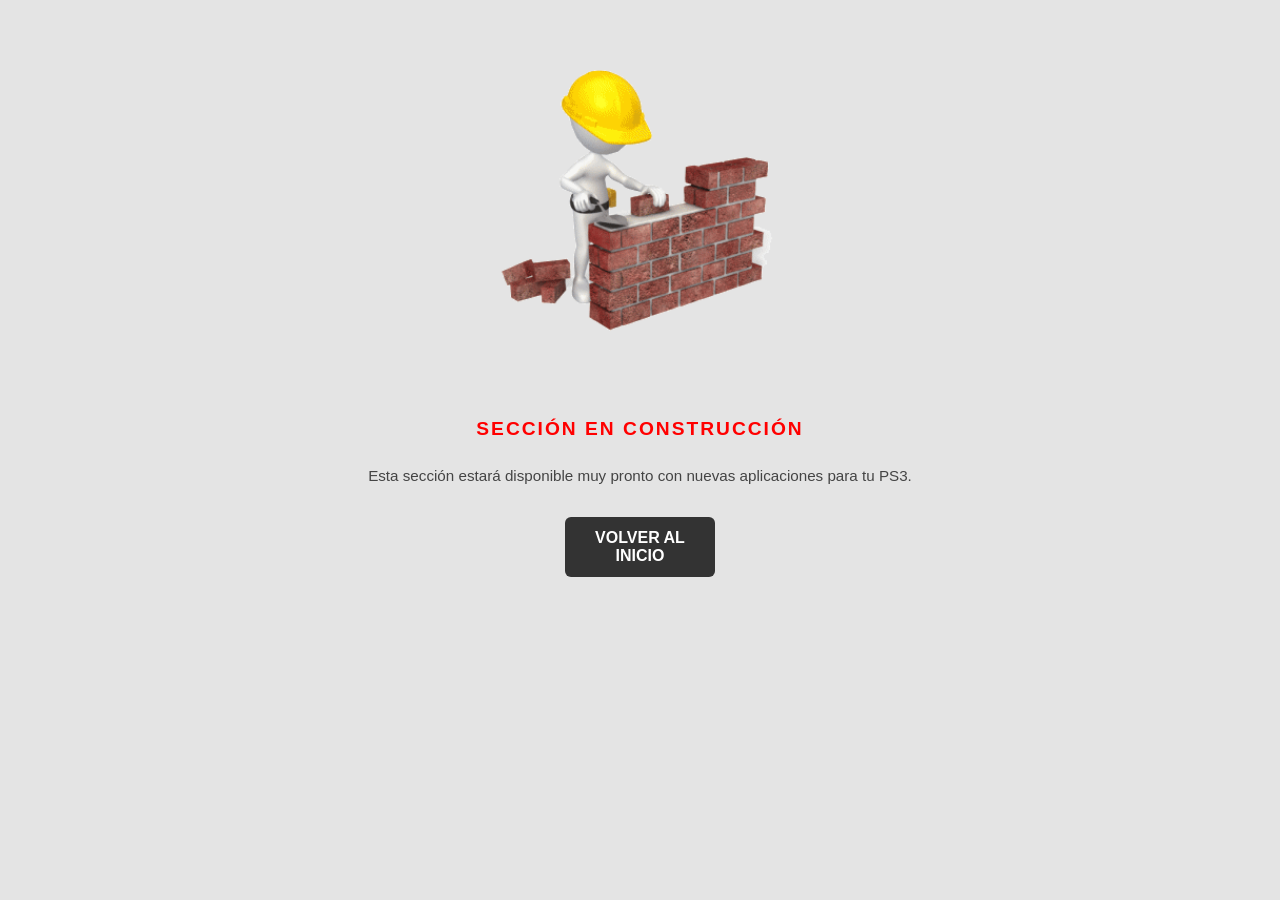
==== aplicaciones.html @ 88851fe7 "fuap 2" ====
<!DOCTYPE html>
<html lang="es">
<head>
    <meta charset="UTF-8">
    <title>EN CONSTRUCCIÓN // MBG PS3 STORE</title>
    <link rel="stylesheet" href="style.css">
</head>
<body>

    <main class="store-container">
        <div class="downloads-list" style="text-align: center; margin-top: 50px;">
            
            <!-- GIF DE CONSTRUCCIÓN -->
            <img src="assets/costucion.gif" alt="En construcción" style="max-width: 300px; width: 100%; border-radius: 10px; margin-bottom: 20px;">
            
            <!-- MENSAJE -->
            <h2 class="category-title" style="border: none;">SECCIÓN EN CONSTRUCCIÓN</h2>
            <p class="instruction-text">Esta sección estará disponible muy pronto con nuevas aplicaciones para tu PS3.</p>
            
        </div>
        
        <!-- BOTÓN VOLVER -->
        <a href="index.html" class="back-btn">VOLVER AL INICIO</a>
    </main>

</body>
</html>
---- style.css ----
/* --- RESET Y BASE --- */
* { margin: 0; padding: 0; box-sizing: border-box; }
body { background-color: #e4e4e4; font-family: sans-serif; text-align: center; }

/* --- ÍNDICE (LOS 4 ICONOS EN FILA) --- */
.repo-grid { display: block; text-align: center; margin-top: 20px; }
.box-item { display: inline-block; width: 20%; margin: 10px; vertical-align: top; text-decoration: none; }
.box-img { width: 100%; height: auto; display: block; border-radius: 10px; }

/* --- PÁGINAS DE CONTENIDO (LISTAS) --- */
.downloads-list { width: 90%; max-width: 600px; margin: 0 auto; text-align: left; }

/* CAMBIO CLAVE AQUÍ: Usamos bloque simple en lugar de flex */
.download-item { 
    display: block; 
    background: #252525; 
    padding: 12px; 
    margin-bottom: 10px; 
    color: #fff; 
    text-decoration: none; 
    border: 2px solid #333; 
    border-radius: 6px;
    overflow: hidden; /* Esto ayuda a contener el botón flotante */
}

/* Iconos dentro de las listas */
.hen-icon, .tool-icon { 
    float: left; /* El icono a la izquierda */
    width: 40px; 
    height: 40px; 
    margin-right: 15px; 
    object-fit: contain; 
}

/* Botón de descarga con float */
.btn-dl { 
    float: right; /* El botón a la derecha */
    background: #ff0000; 
    padding: 8px 12px; 
    color: white; 
    text-decoration: none; 
    font-size: 0.8rem; 
    border-radius: 4px; 
    font-weight: bold;
    margin-top: 5px;
}

/* --- BOTÓN VOLVER --- */
.back-btn { display: block; width: 150px; margin: 30px auto; padding: 12px; background: #333; color: white; text-decoration: none; border-radius: 6px; font-weight: bold; }

/* --- TEXTOS --- */
.instruction-text { color: #444; font-size: 0.95rem; margin: 10px 0; line-height: 1.4; text-align: center; }
.warning-text { color: #ff0000; font-weight: bold; font-size: 0.9rem; margin: 5px 0; text-align: center; border: 1px solid #ff0000; padding: 5px; border-radius: 4px; }
.category-title { display: block; width: 100%; max-width: 600px; margin: 25px auto 15px auto; padding: 10px; color: #ff0000; font-size: 1.2rem; font-weight: bold; text-align: center; border-bottom: 2px solid #ff0000; letter-spacing: 2px; }
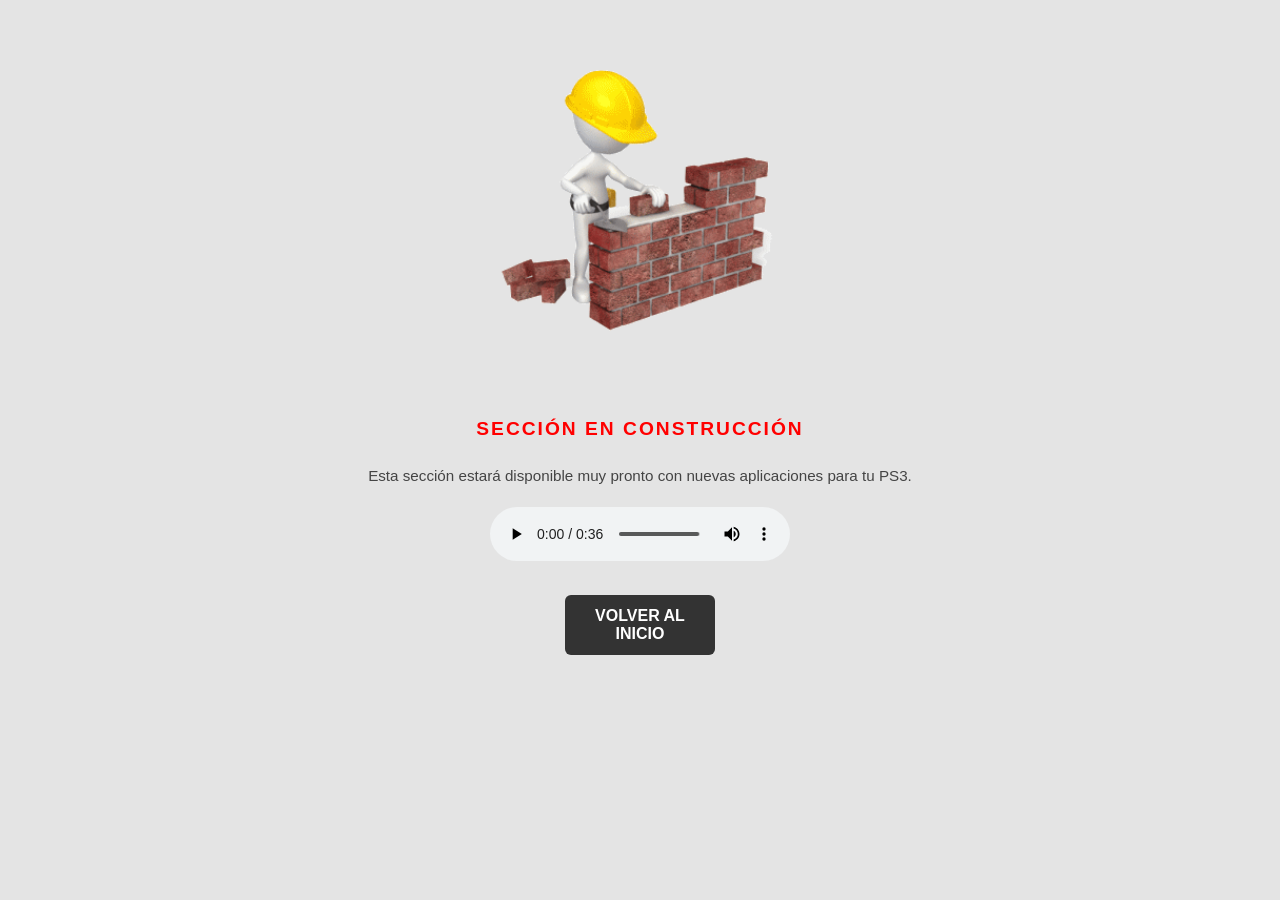
==== commit d83cee21: "fas" ====
--- a/aplicaciones.html
+++ b/aplicaciones.html
@@ -11,11 +11,19 @@
         <div class="downloads-list" style="text-align: center; margin-top: 50px;">
             
             <!-- GIF DE CONSTRUCCIÓN -->
-            <img src="assets/costucion.gif" alt="En construcción" style="max-width: 300px; width: 100%; border-radius: 10px; margin-bottom: 20px;">
+            <img src="assets/costruccion.gif" alt="En construcción" style="max-width: 300px; width: 100%; border-radius: 10px; margin-bottom: 20px;">
             
             <!-- MENSAJE -->
             <h2 class="category-title" style="border: none;">SECCIÓN EN CONSTRUCCIÓN</h2>
             <p class="instruction-text">Esta sección estará disponible muy pronto con nuevas aplicaciones para tu PS3.</p>
+
+            <!-- REPRODUCTOR DE AUDIO -->
+            <div style="margin-top: 20px;">
+                <audio controls>
+                    <source src="assets/construccion.mp3" type="audio/mpeg">
+                    Tu navegador no soporta el audio.
+                </audio>
+            </div>
             
         </div>
         
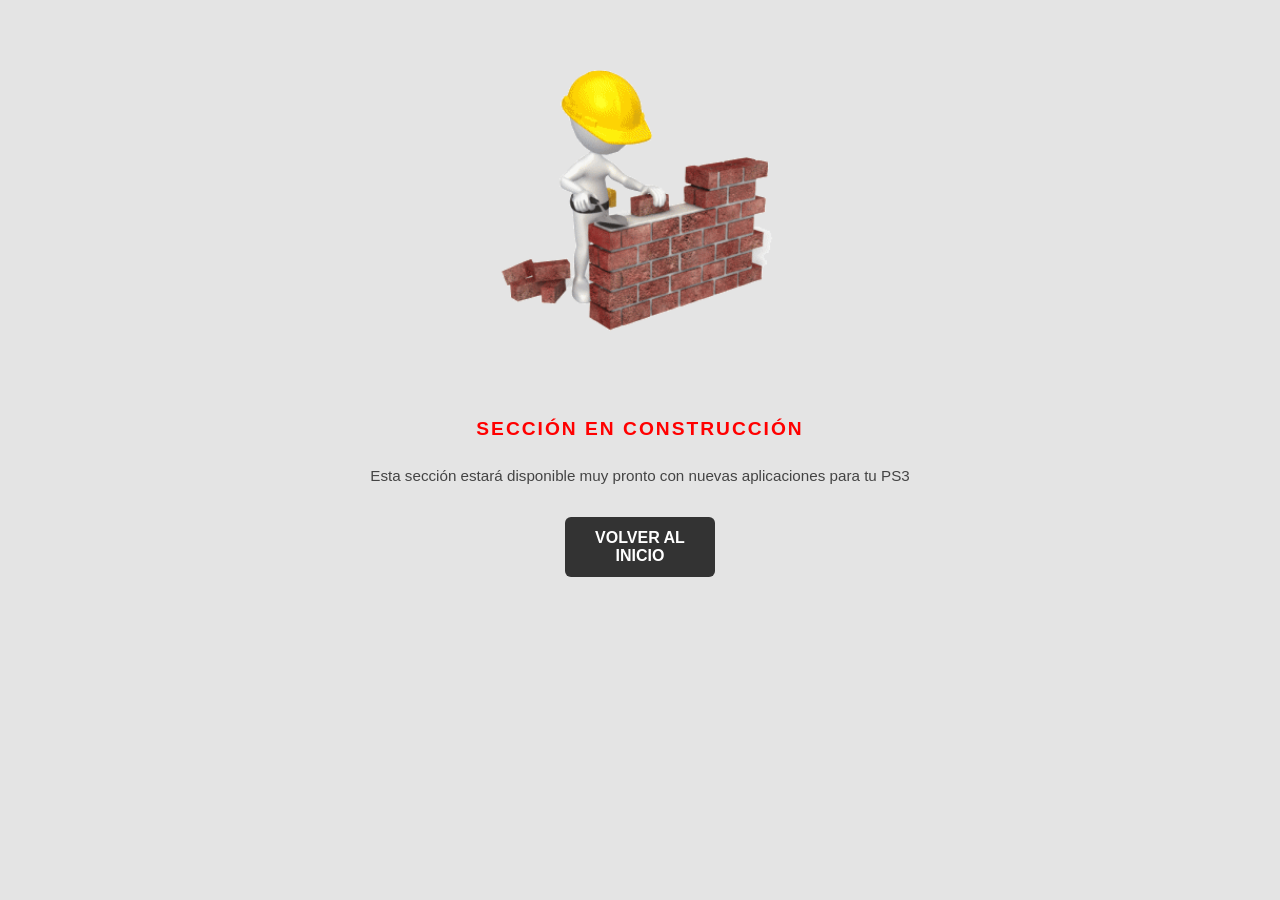
==== commit 6716da57: "is" ====
--- a/aplicaciones.html
+++ b/aplicaciones.html
@@ -10,24 +10,13 @@
     <main class="store-container">
         <div class="downloads-list" style="text-align: center; margin-top: 50px;">
             
-            <!-- GIF DE CONSTRUCCIÓN -->
             <img src="assets/costruccion.gif" alt="En construcción" style="max-width: 300px; width: 100%; border-radius: 10px; margin-bottom: 20px;">
             
-            <!-- MENSAJE -->
             <h2 class="category-title" style="border: none;">SECCIÓN EN CONSTRUCCIÓN</h2>
-            <p class="instruction-text">Esta sección estará disponible muy pronto con nuevas aplicaciones para tu PS3.</p>
-
-            <!-- REPRODUCTOR DE AUDIO -->
-            <div style="margin-top: 20px;">
-                <audio controls>
-                    <source src="assets/construccion.mp3" type="audio/mpeg">
-                    Tu navegador no soporta el audio.
-                </audio>
-            </div>
+            <p class="instruction-text">Esta sección estará disponible muy pronto con nuevas aplicaciones para tu PS3</p>
             
         </div>
         
-        <!-- BOTÓN VOLVER -->
         <a href="index.html" class="back-btn">VOLVER AL INICIO</a>
     </main>
 
